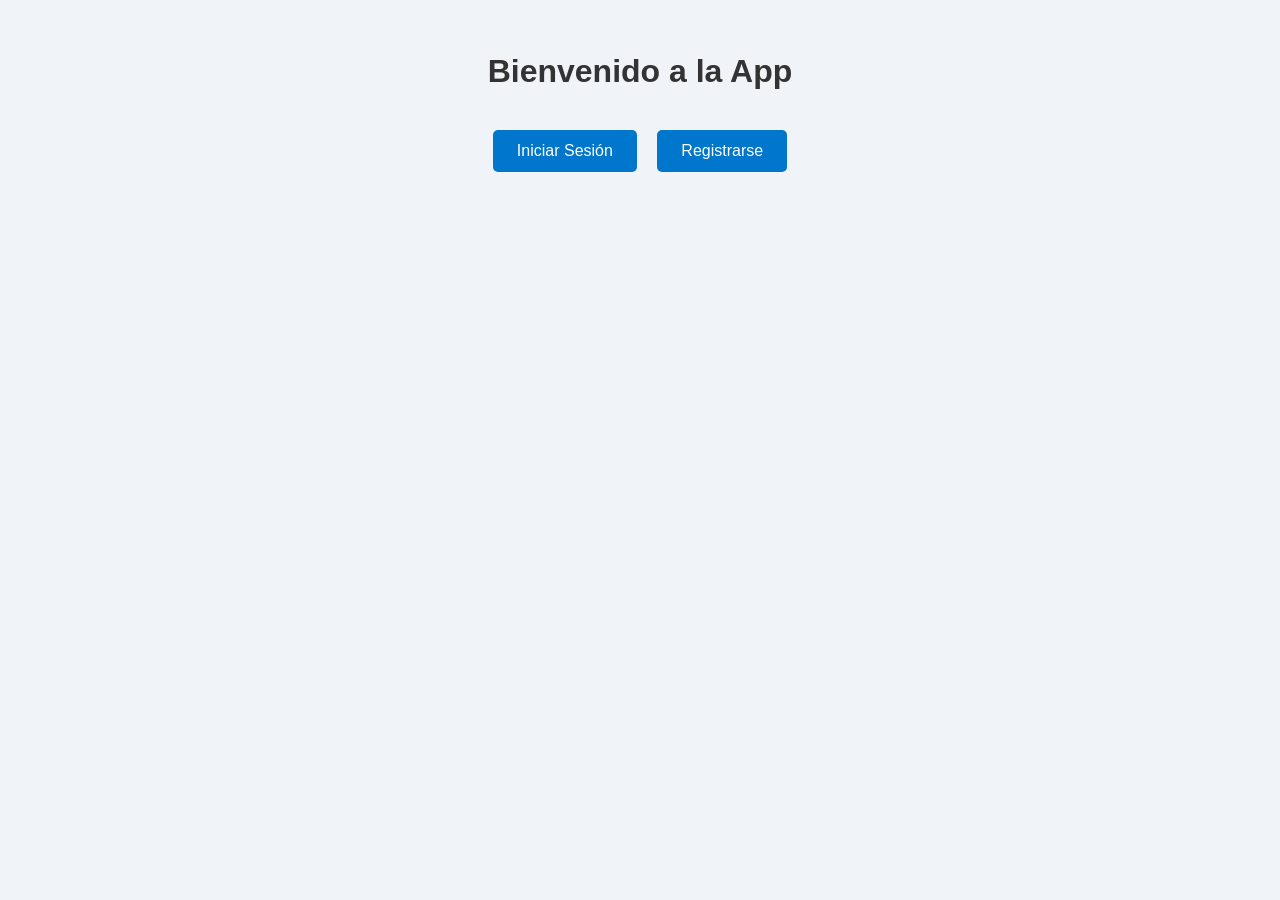
==== src/views/dashboard.html @ ef277eea "Feat:  the structure was done." ====
<!DOCTYPE html>
<html lang="es">

<head>
    <meta charset="UTF-8">
    <title>Dashboard</title>
    <link rel="stylesheet" href="../css/dashboard.css">
</head>

<body>
    <div class="dashboard-container">
        <header>
            <h1>Panel de Usuario</h1>
            <button type="submit" id="logout-btn">Cerrar sesión</button>
        </header>
        <main>
            <p>¡Bienvenido a tu dashboard! Aquí puedes ver tu información personal y más.</p>
        </main>
    </div>
    <script type="module" src="../js/dashboard.js"></script>
</body>
</html>
---- src/css/dashboard.css ----
body {
  font-family: 'Segoe UI', sans-serif;
  background: #f7fafc;
  margin: 0;
}

.dashboard-container {
  max-width: 800px;
  margin: auto;
  padding: 2rem;
}

header {
  display: flex;
  justify-content: space-between;
  align-items: center;
  background-color: #4c6ef5;
  padding: 1rem;
  color: white;
  border-radius: 8px;
}

main {
  background: white;
  padding: 2rem;
  margin-top: 1rem;
  border-radius: 8px;
  box-shadow: 0 2px 5px rgba(0,0,0,0.05);
}

#logout-btn {
  background-color: rgb(66, 66, 248);
  border: 2px solid white;
  color: white;
  padding: 0.5rem 1rem;
  border-radius: 5px;
  cursor: pointer;
}

#logout-btn:hover {
  background-color: #fa5252;
}
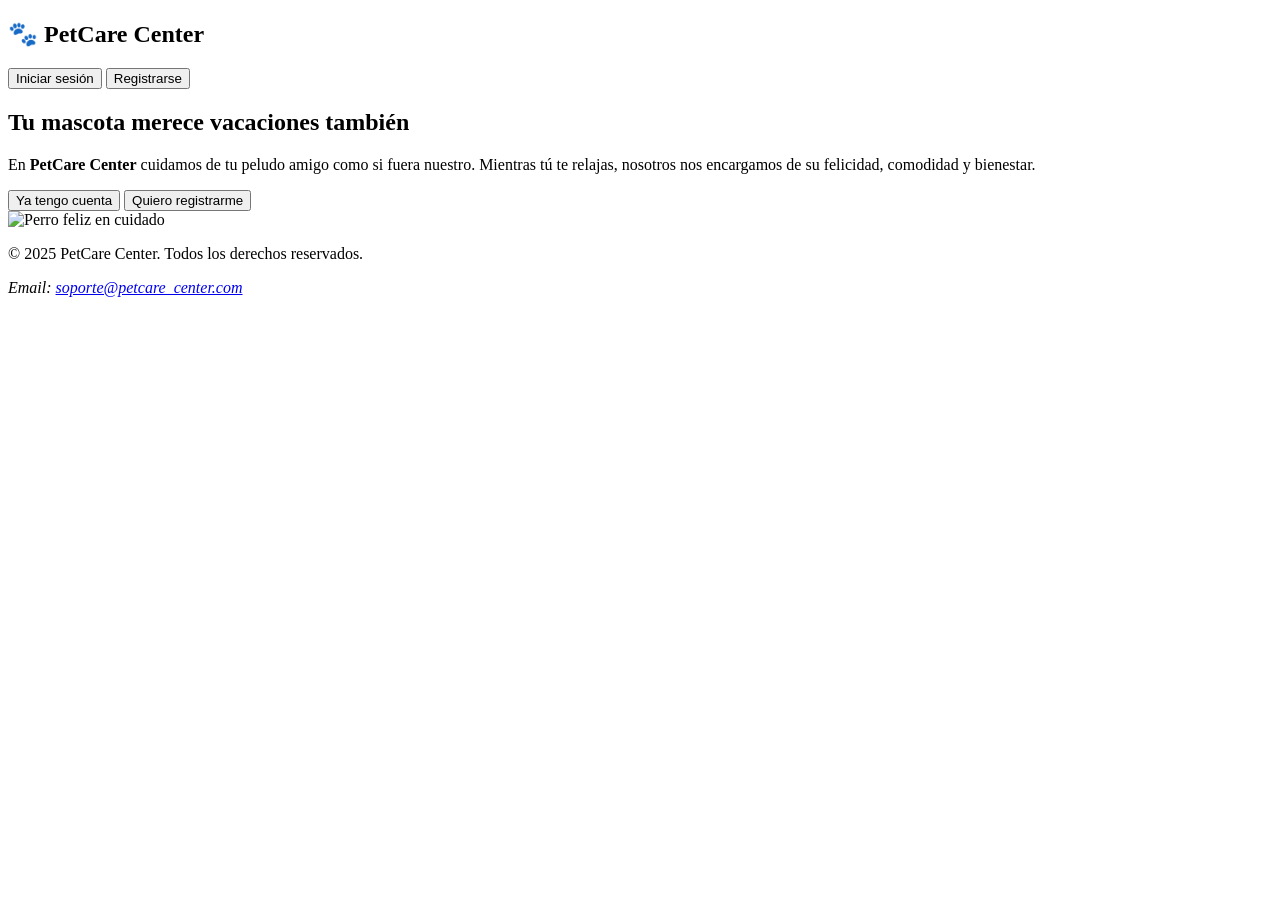
==== commit e49bd33a: "fix: re-estructure the project" ====
--- a/src/views/dashboard.html
+++ b/src/views/dashboard.html
@@ -1,22 +1,60 @@
 <!DOCTYPE html>
-<html lang="es">
+<html lang="en">
 
 <head>
     <meta charset="UTF-8">
-    <title>Dashboard</title>
-    <link rel="stylesheet" href="../css/dashboard.css">
+    <meta name="viewport" content="width=device-width, initial-scale=1.0">
+    <link rel="stylesheet" href="../css/style.css" />
+    <title>Document</title>
 </head>
 
 <body>
-    <div class="dashboard-container">
-        <header>
-            <h1>Panel de Usuario</h1>
-            <button type="submit" id="logout-btn">Cerrar sesión</button>
-        </header>
-        <main>
-            <p>¡Bienvenido a tu dashboard! Aquí puedes ver tu información personal y más.</p>
-        </main>
-    </div>
+    <!-- Vista de Dashboard -->
+    <section id="dashboard" class="hidden">
+        <div class="dashboard-header">
+            <h2>Mis Mascotas</h2>
+            <div>
+                <button id="add-pet-btn">Agregar Mascota</button>
+                <button id="logout-btn">Cerrar sesión</button>
+            </div>
+        </div>
+
+        <div id="pet-form-modal" class="modal hidden">
+            <div class="modal-content">
+                <h3>Agregar Nueva Mascota</h3>
+                <form id="pet-form">
+                    <input type="text" id="pet-name" placeholder="Nombre de la mascota" required />
+                    <input type="text" id="pet-type" placeholder="Tipo (Ej: Perro, Gato...)" required />
+                    <input type="number" id="pet-age" placeholder="Edad (años)" required min="0" />
+                    <input type="url" id="pet-image" placeholder="URL de imagen (opcional)" />
+
+                    <div class="form-buttons">
+                        <button type="submit">Guardar</button>
+                        <button type="button" id="cancel-pet-form">Cancelar</button>
+                    </div>
+                </form>
+            </div>
+        </div>
+
+        <div class="pets-container" id="pets-container">
+            <!-- Aquí se insertarán dinámicamente las mascotas -->
+            <div class="pet-card">
+                <img src="https://imgs.search.brave.com/lGlVwCbvNihLLhJlK9b7Ij8tskbkngfVZFobZewtlXI/rs:fit:860:0:0:0/g:ce/aHR0cHM6Ly9tZWRp/YS5pc3RvY2twaG90/by5jb20vaWQvMTA0/MTk4NzQ4OC9lcy9m/b3RvL2xpbmRvLXBl/cnJvLWRlLXBvbmVy/LXN1LWNhcmEtZW4t/c3VzLXJvZGlsbGFz/LXktZWwtaG9tYnJl/LXNvbnJpZW50ZS1k/ZS1sYXMtbWFub3Mt/cmFzY2Fyc2UtZWwu/anBnP3M9NjEyeDYx/MiZ3PTAmaz0yMCZj/PV8tUXJHMVFpbXRY/UHR0dWVIZ1BTa2hj/aHdVY244RE50RWNs/VXBWOTkxQ2c9"
+                    alt="Foto de la mascota" />
+                <h3>Rocky</h3>
+                <p><strong>Tipo:</strong> Perro</p>
+                <p><strong>Edad:</strong> 3 años</p>
+
+                <div class="card-buttons">
+                    <button class="edit-btn">Editar</button>
+                    <button class="delete-btn">Eliminar</button>
+                </div>
+            </div>
+
+            
+        </div>
+    </section>
     <script type="module" src="../js/dashboard.js"></script>
 </body>
+
 </html>
